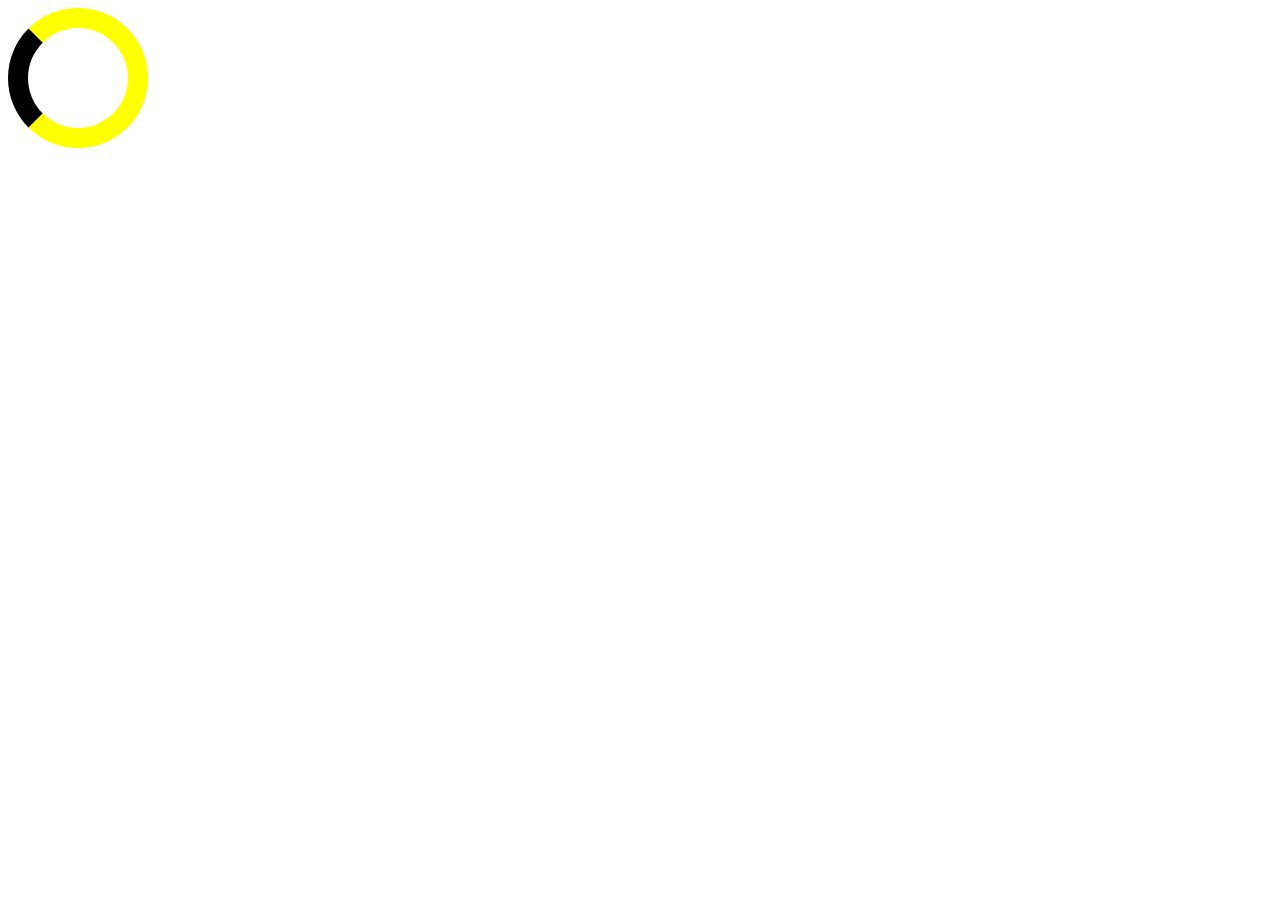
==== CSS/Animation/practiceset/index.html @ 7e9482a8 "animations and transforms" ====
<!DOCTYPE html>
<html lang="en">
<head>
    <meta charset="UTF-8">
    <meta name="viewport" content="width=device-width, initial-scale=1.0">
    <title>practice</title>
     <link rel="stylesheet" href="style.css">
</head>
<body>

    <div id="loader">
        
    </div>


</body>
</html>
---- CSS/Animation/practiceset/style.css ----
#loader{
    /* background-color: blue; */
    border-radius: 50%;
    width: 100px;
    height: 100px;
    border: 20px solid yellow;
    border-left: 20px solid black;
    /* animation : spinAnimate 3s ease-in 0s infinite normal; */
    animation : spinAnimate 3s steps(5) 0s infinite normal;


}

@keyframes spinAnimate{
    from{
        transform: rotate(0deg);
    }
    to{
        transform: rotate(360deg);
    }
}
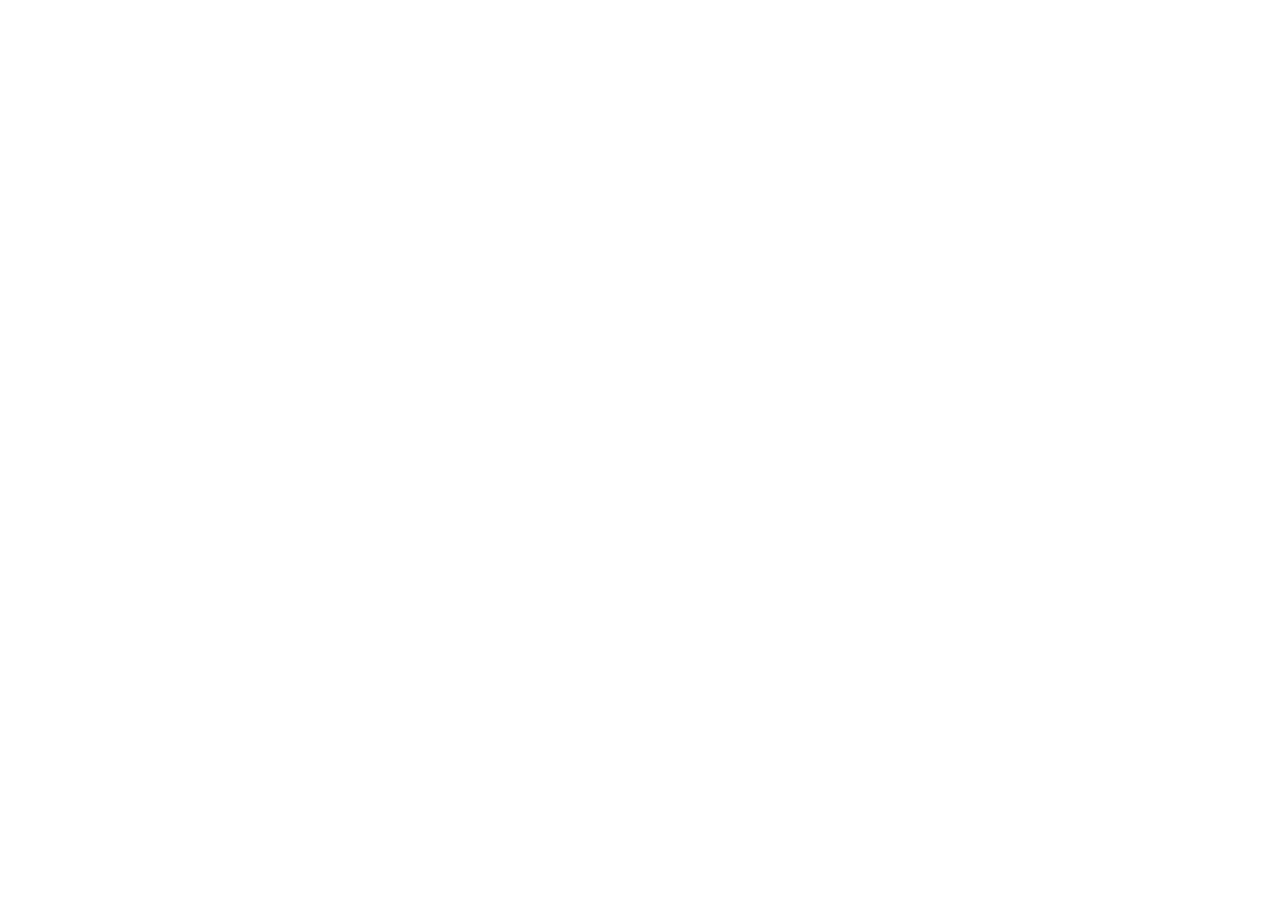
==== commit 3964cd2a: "animation practice" ====
--- a/CSS/Animation/practiceset/index.html
+++ b/CSS/Animation/practiceset/index.html
@@ -3,15 +3,13 @@
 <head>
     <meta charset="UTF-8">
     <meta name="viewport" content="width=device-width, initial-scale=1.0">
-    <title>practice</title>
-     <link rel="stylesheet" href="style.css">
+    <title>Amazon</title>
+    <link rel="stylesheet" href="https://cdnjs.cloudflare.com/ajax/libs/font-awesome/7.3.1/css/all.min.css" integrity="sha512-QeR2VH+lsBE5LSAe1Q5EnTBbe7XTBubt8dG93Y7gidSgdMCr8nVqKcfKAMyN96SV8KDbZVTDXChatu5G2KQGzg==" crossorigin="anonymous" referrerpolicy="no-referrer">
+    <link rel="stylesheet" href="style.css">
 </head>
 <body>
 
-    <div id="loader">
-        
-    </div>
-
+    
 
 </body>
 </html>
